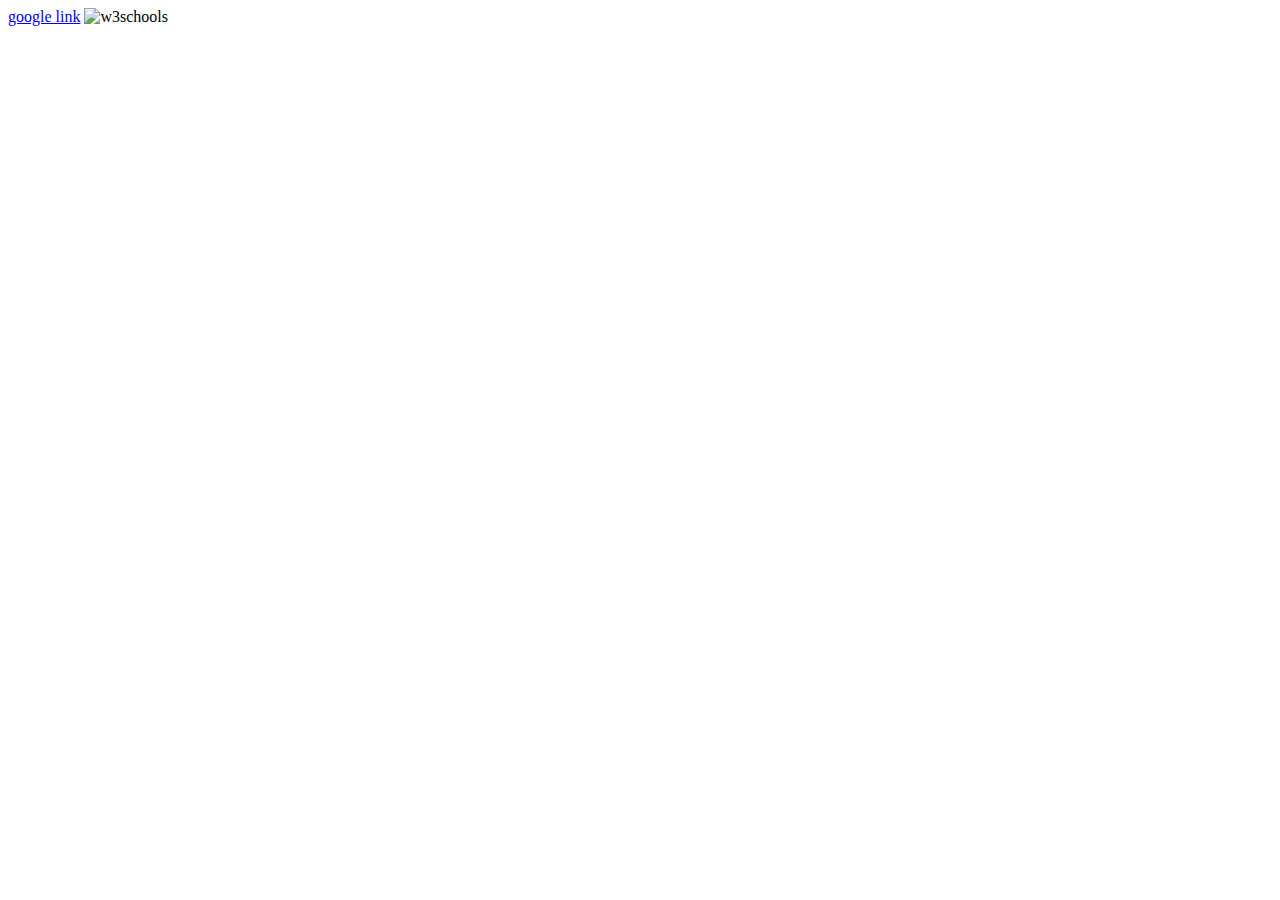
==== begin/index.html @ 5b48e554 "test" ====
<!DOCTYPE html>
        <head>
            <meta charset="UTF-8">
            <meta name="viewport" content="width=device-width , initial-scale=1.0">
            <title>HELLO ALL</title>
        </head>
            <body>
                <a href="www.google.com">google link</a>
                <img src="w3schools.jpg" width="104" height="142" alt="w3schools">
            </body>
</html>
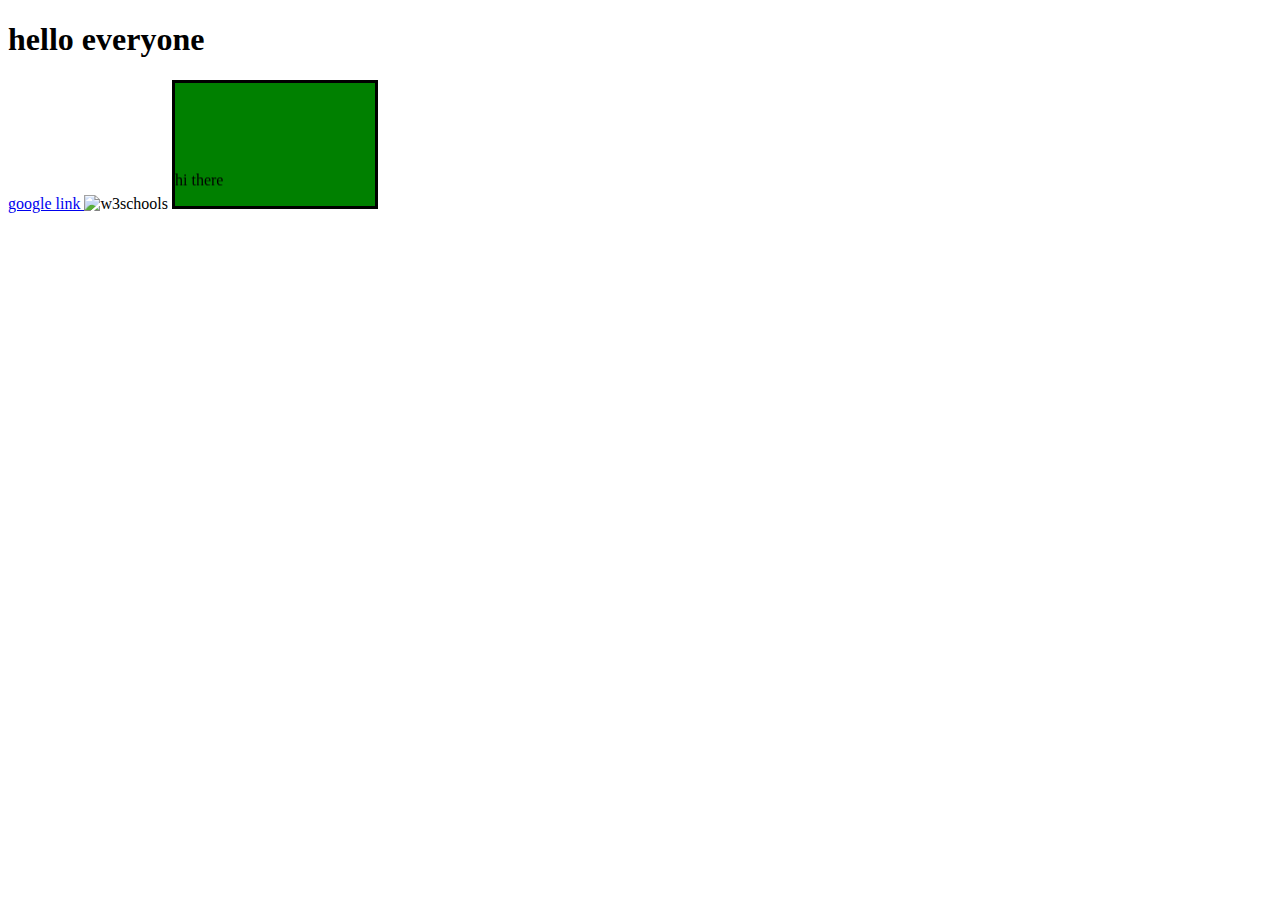
==== commit c13ff369: "tst" ====
--- a/begin/index.html
+++ b/begin/index.html
@@ -1,11 +1,16 @@
 <!DOCTYPE html>
-        <head>
-            <meta charset="UTF-8">
-            <meta name="viewport" content="width=device-width , initial-scale=1.0">
-            <title>HELLO ALL</title>
-        </head>
-            <body>
-                <a href="www.google.com">google link</a>
-                <img src="w3schools.jpg" width="104" height="142" alt="w3schools">
-            </body>
+    <head>
+       <meta charset="UTF-8">
+       <meta name="viewport" content="width=device-width , initial-scale=1.0">
+       <title> trending </title>
+    </head> 
+    <body>
+        <h1> hello everyone </h1>
+        <a href="www.google.com">google link </a>
+        <img src="w3schools.jpg" alt="w3schools" width="104" height="142">
+        <marquee behavior="alternate" direction="down" scrollamount="11" style="border: solid; background: green;
+        width: 200px; height: 123px;">
+            hi there
+        </marquee>
+    </body>
 </html>